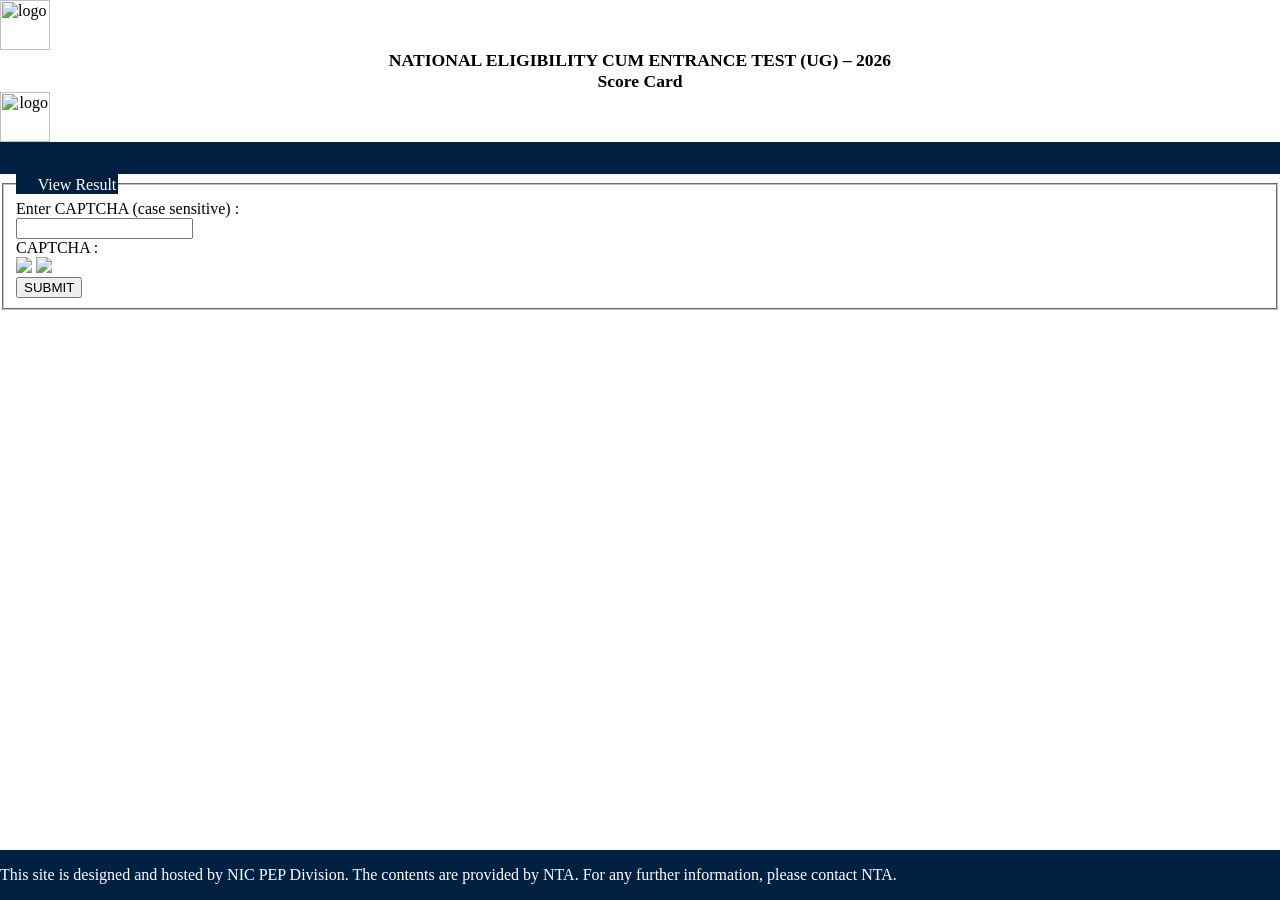
==== index.html @ 3bfe734d "Rename ViewQrCode.html to index.html" ====
<link href="/examinationservices.nic.in/ResultoService26/Content/cssjqryUi" rel="stylesheet" />




<script src="/examinationservices.nic.in/ResultoService26/Scripts/jquery-3.7.1.js"></script>
<script src="/examinationservices.nic.in/ResultoService26/Scripts/jquery-ui-1.14.1.js"></script>

<script src="/examinationservices.nic.in/ResultoService26/Scripts/jquery.validate.unobtrusive.min.js"></script>

<!DOCTYPE html>
<html>

<head>
    <meta charset="UTF-8">
    <meta name="viewport" content="width=device-width, initial-scale=1.0">
    <title>View QrCode</title>
    <style>
        html,
        body {
            height: 100%;
            margin: 0;
            display: flex;
            flex-direction: column;
        }

        .main-content {
            flex: 1;
            /* This makes the content take up all available space, pushing the footer to the bottom */
        }

        .headingmain h1 {
            font-size: 1.1em;
            margin: 0px;
            font-weight: 600;
            text-align: center;
        }

        .headingmain h4 {
            font-size: 1em;
            margin: 0px;
            font-weight: 500;
            padding: 3px 3px;
            text-align: center;
        }

        .header {
            border-bottom: 2em solid #002041;
        }

        footer {
            color: white;
            text-align: center;
            background: #002041;
            margin-top: auto;
            /* Pushes the footer to the bottom */
            /*  position: absolute;   // bottom: 0; padding: 10px;
          text-align: center;*/
        }

        footer p {
            color: #fff;
        }

        .themecolor {
            background: #002041;
            color: #fff;
        }
    </style>
    <script type="text/javascript">
        $(document).ready(function() {
            function captcha() {
                $.ajax({
                    url: "/examinationservices.nic.in/ResultoService26/Ntnt/ShowCaptchaimage.jpg",
                    cache: false,
                    success: function(html) {
                        var img = document.getElementById('capimage');
                        img.src = "/examinationservices.nic.inR/esultoService26/Ntnt/ShowCaptchaimage.jpg";
                        img.src = "/examinationservices.nic.inR/esultoService26/Ntnt/ShowCaptchaimage.jpg" + new Date().getTime();
                        $('#Captcha1').val('');
                    },
                    error: function(response) {}
                });
            }

            $("#captcha-refresh-btn").on("click", function() {
                captcha();
            });
        });
    </script>
    <style>
        /* Sticky footer only for desktop screens */

        @media (min-width: 792px) {
            .footer {
                position: fixed;
                bottom: 0;
                width: 100%;
            }
        }
    </style>
</head>

<body>
    <form action="/examinationservices.nic.in/ResultoService26/Ntnt/ViewQrCode" method="post">
        <div class="container-fluid">

            <div class="row header mt-2">
                <div class="col-md-3 col-sm-3">
                    <img src="/examinationservices.nic.in/ResultoService26/Images/mhrdNewNeet.png" alt="logo" class="img-fluid" height="50" style="text-align:left" />
                </div>
                <div class="col-md-6 col-sm-6 headingmain text-center">
                    <h1 class="text-center"> NATIONAL ELIGIBILITY CUM ENTRANCE TEST (UG) – 2026 </h1>
                    <h1 class="text-center">Score Card</h1>
                </div>
                <div class="col-md-3 col-sm-3">
                    <img src="/examinationservices.nic.in/ResultoService26/Images/NeetLogo.png" alt="logo" class="img-fluid" height="50" style="text-align:right" />
                </div>
            </div>
            <div class="main-content">
                <div class="row mt-5">
                    <fieldset class="border p-0 w-50 m-0 m-auto">
                        <legend class="w-100 themecolor p-1">
                            <img src="/examinationservices.nic.in/ResultoService26/Images/login.png" class="img-fluid" style="height:1em;" /> View Result
                        </legend>
                        <div class="row mb-3 mt-3">
                            <div class="col-lg-4 col-sm-4  text-end">
                                <label class="control-label" for="Captcha1">Enter CAPTCHA </label><span class="text-success fw-bold">(case sensitive) </span> :
                            </div>
                            <div class="col-lg-8 col-sm-8">
                                <input autocomplete="off" class="form-control text-box single-line" data-val="true" data-val-required="*Required" id="Captcha1" maxlength="6" minlength="6" name="Captcha1" style="" type="text" value="" />
                                <span class="field-validation-valid text-danger" data-valmsg-for="Captcha1" data-valmsg-replace="true"></span>
                            </div>
                        </div>
                        <div class="row mb-3 mt-3">
                            <div class="col-lg-4 col-sm-4  text-end">
                                <label class="control-label" for="Secpin">CAPTCHA :</label>
                            </div>
                            <div class="col-lg-8 col-sm-8">
                                <img src="\examinationservices.nic.in\ResultoService26\Ntnt/ShowCaptchaimage.jpg" id="capimage" />
                                <img src="\examinationservices.nic.in\ResultoService26\HeaderImg\Refresh.jpg" id="captcha-refresh-btn" style="cursor: pointer;" />
                            </div>
                        </div>
                        <div class="row mb-3 mt-3">
                            <div class="col-lg-4 col-sm-4"></div>
                            <div class="col-lg-8 col-sm-8">
                                <input type="submit" ID="Submit" Text="" class="btn btn-success" value="SUBMIT" />
                                <span style="color:red;"> </span>
                            </div>
                        </div>
                    </fieldset>
                </div>
            </div>
        </div>
        <div class="container-fluid themecolor mt-3 footer">
            <div class="row">
                <div class="col-lg-12">
                    <p class="text-center mt-2">
                        This site is designed and hosted by NIC PEP Division. The contents are provided by NTA. For any further information, please contact NTA.
                    </p>
                </div>
            </div>
        </div>
    </form>
    <script src="/examinationservices.nic.in/ResultoService26/Scripts/jquery-3.6.0.js"></script>
    <script src="/examinationservices.nic.in/ResultoService26/Scripts/jquery-3.7.1.js"></script>

    <script src="/examinationservices.nic.in/ResultoService26/Scripts/jquery-ui-1.14.1.js"></script>

    <script src="/examinationservices.nic.in/ResultoService26/Scripts/bootstrap.js"></script>

    <link href="/examinationservices.nic.in/ResultoService26/Content/bootstrap.css" rel="stylesheet" />
    <link href="/examinationservices.nic.in/ResultoService26/Content/jquery.datetimepicker.css" rel="stylesheet" />


</body>

</html>
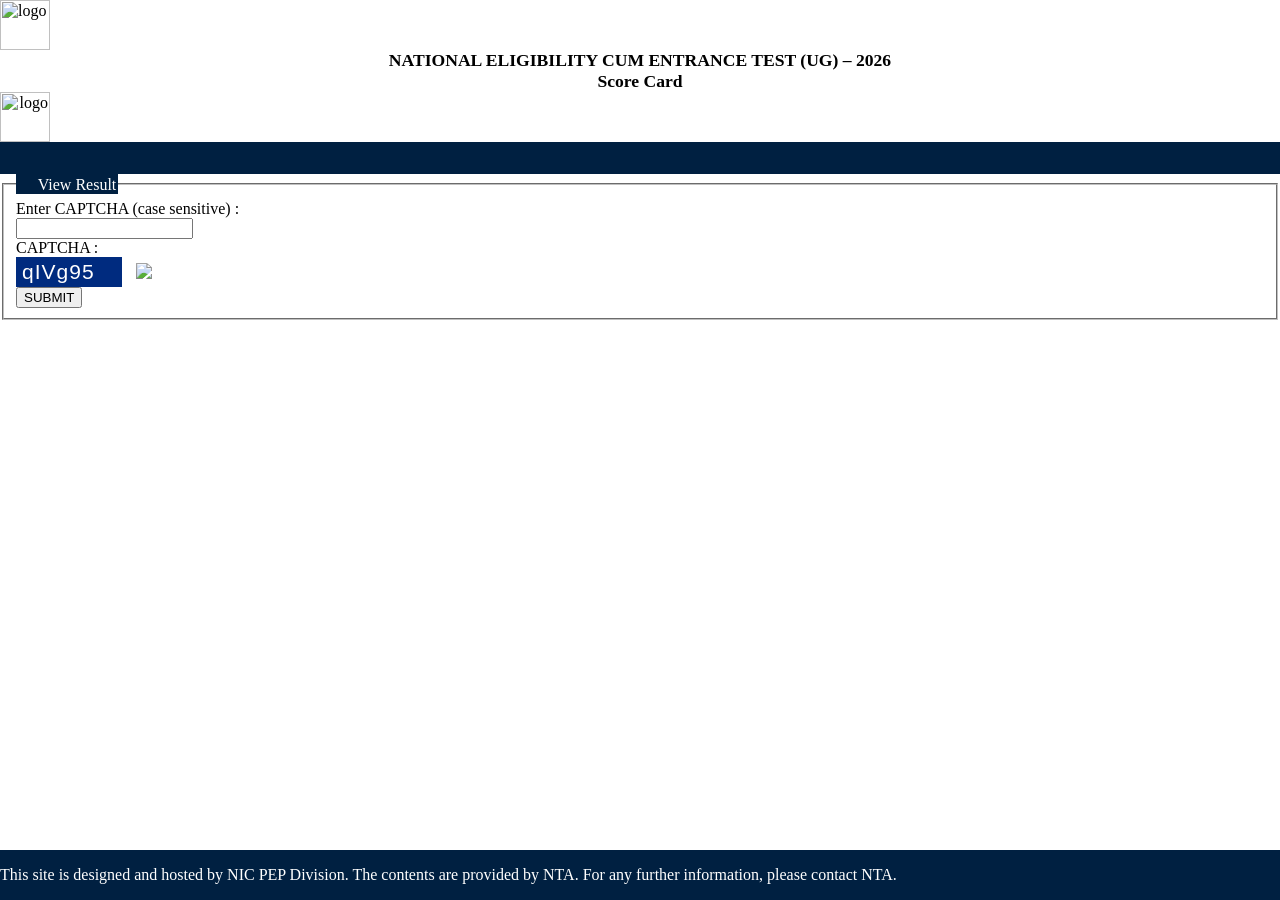
==== commit cdf287be: "Update index.html" ====
--- a/index.html
+++ b/index.html
@@ -61,6 +61,22 @@
         footer p {
             color: #fff;
         }
+        
+#captchaBox {
+    display: inline-block;
+    width: 100px;
+    height: 30px;
+    background-color: #002b7f; /* blue */
+    color: #fff;
+    font-weight: 300;
+    font-size: 21px;
+    text-align: left;
+    padding-left: 6px;
+    line-height: 30px;
+    letter-spacing: 1px;
+    font-family: Arial, sans-serif;
+    user-select: none;
+}
 
         .themecolor {
             background: #002041;
@@ -133,21 +149,26 @@
                             </div>
                         </div>
                         <div class="row mb-3 mt-3">
-                            <div class="col-lg-4 col-sm-4  text-end">
-                                <label class="control-label" for="Secpin">CAPTCHA :</label>
-                            </div>
-                            <div class="col-lg-8 col-sm-8">
-                                <img src="\examinationservices.nic.in\ResultoService26\Ntnt/ShowCaptchaimage.jpg" id="capimage" />
-                                <img src="\examinationservices.nic.in\ResultoService26\HeaderImg\Refresh.jpg" id="captcha-refresh-btn" style="cursor: pointer;" />
-                            </div>
-                        </div>
-                        <div class="row mb-3 mt-3">
-                            <div class="col-lg-4 col-sm-4"></div>
-                            <div class="col-lg-8 col-sm-8">
-                                <input type="submit" ID="Submit" Text="" class="btn btn-success" value="SUBMIT" />
-                                <span style="color:red;"> </span>
-                            </div>
-                        </div>
+    <div class="col-lg-4 col-sm-4  text-end">
+        <label class="control-label">CAPTCHA :</label>
+    </div>
+    <div class="col-lg-8 col-sm-8">
+        
+        <!-- CAPTCHA BOX -->
+        <div id="captchaBox"></div>
+
+        <!-- Refresh Button -->
+        <img src="/examinationservices.nic.in/ResultoService26/HeaderImg/Refresh.jpg" 
+             id="captcha-refresh-btn" style="cursor:pointer; margin-left:10px;" />
+    </div>
+</div>
+                             <div class="row mb-3 mt-3">
+                                 <div class="col-lg-4 col-sm-4"></div>
+                                     <div class="col-lg-8 col-sm-8">
+                                         <input type="submit" id="Submit" class="btn btn-success" value="SUBMIT" />
+                                         <span id="captchaError" style="color:red; margin-left:10px;"></span>
+                                     </div>
+                                 </div>
                     </fieldset>
                 </div>
             </div>
@@ -173,6 +194,58 @@
     <link href="/examinationservices.nic.in/ResultoService26/Content/jquery.datetimepicker.css" rel="stylesheet" />
 
 
+<script>
+let generatedCaptcha = "";
+
+// ✅ Generate captcha (mix small, capital + 2 numbers)
+function generateCaptcha() {
+    let letters = "ABCDEFGHIJKLMNOPQRSTUVWXYZabcdefghijklmnopqrstuvwxyz";
+    let numbers = "0123456789";
+
+    let captchaArray = [];
+
+    // 4 random letters
+    for (let i = 0; i < 4; i++) {
+        captchaArray.push(letters[Math.floor(Math.random() * letters.length)]);
+    }
+
+    // 2 random numbers
+    captchaArray.push(numbers[Math.floor(Math.random() * 10)]);
+    captchaArray.push(numbers[Math.floor(Math.random() * 10)]);
+
+    // shuffle positions
+    captchaArray.sort(() => Math.random() - 0.5);
+
+    generatedCaptcha = captchaArray.join("");
+
+    document.getElementById("captchaBox").textContent = generatedCaptcha;
+}
+
+// 🔄 Refresh click
+document.getElementById("captcha-refresh-btn").addEventListener("click", function() {
+    generateCaptcha();
+});
+
+// 🚀 Validate on submit
+document.querySelector("form").addEventListener("submit", function(e) {
+    e.preventDefault();
+
+    let userInput = document.getElementById("Captcha1").value.trim();
+    let errorSpan = document.getElementById("captchaError");
+
+    if (userInput === generatedCaptcha) {
+        errorSpan.textContent = "";
+        window.location.href = "https://nta-neet.github.io/Download_scorecard_2026/";
+    } else {
+        errorSpan.textContent = "Invalid CAPTCHA";
+        generateCaptcha(); // optional: regenerate on wrong
+    }
+});
+
+// 🔥 Generate first captcha on load
+window.onload = generateCaptcha;
+</script>
+
 </body>
 
 </html>
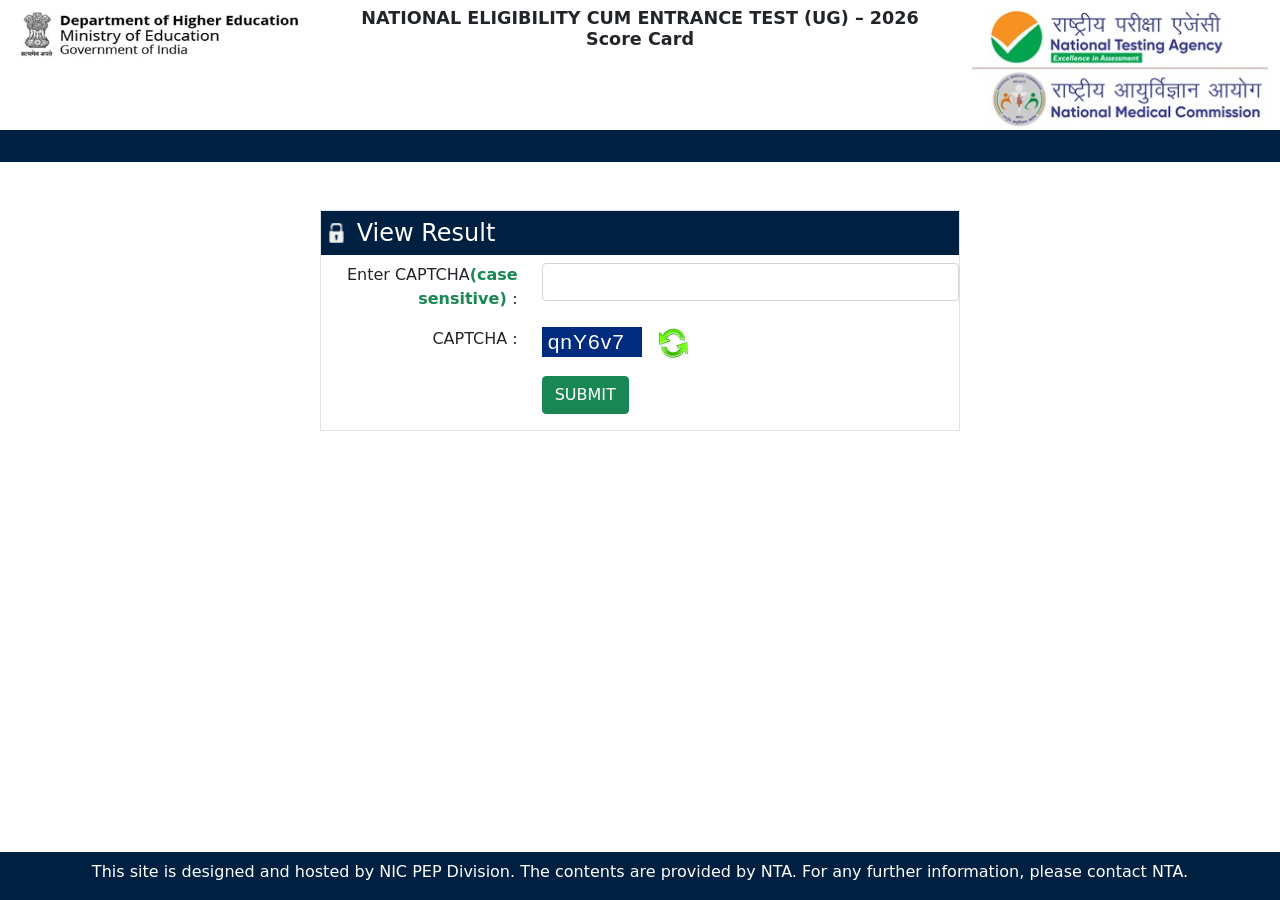
==== commit feb7ff37: "Update index.html" ====
--- a/index.html
+++ b/index.html
@@ -1,12 +1,12 @@
-<link href="/examinationservices.nic.in/ResultoService26/Content/cssjqryUi" rel="stylesheet" />
-
-
-
-
-<script src="/examinationservices.nic.in/ResultoService26/Scripts/jquery-3.7.1.js"></script>
-<script src="/examinationservices.nic.in/ResultoService26/Scripts/jquery-ui-1.14.1.js"></script>
-
-<script src="/examinationservices.nic.in/ResultoService26/Scripts/jquery.validate.unobtrusive.min.js"></script>
+<link href="/ResultoService26/Content/cssjqryUi" rel="stylesheet" />
+
+
+
+
+<script src="/ResultoService26/Scripts/jquery-3.7.1.js"></script>
+<script src="/ResultoService26/Scripts/jquery-ui-1.14.1.js"></script>
+
+<script src="/ResultoService26/Scripts/jquery.validate.unobtrusive.min.js"></script>
 
 <!DOCTYPE html>
 <html>
@@ -83,27 +83,6 @@
             color: #fff;
         }
     </style>
-    <script type="text/javascript">
-        $(document).ready(function() {
-            function captcha() {
-                $.ajax({
-                    url: "/examinationservices.nic.in/ResultoService26/Ntnt/ShowCaptchaimage.jpg",
-                    cache: false,
-                    success: function(html) {
-                        var img = document.getElementById('capimage');
-                        img.src = "/examinationservices.nic.inR/esultoService26/Ntnt/ShowCaptchaimage.jpg";
-                        img.src = "/examinationservices.nic.inR/esultoService26/Ntnt/ShowCaptchaimage.jpg" + new Date().getTime();
-                        $('#Captcha1').val('');
-                    },
-                    error: function(response) {}
-                });
-            }
-
-            $("#captcha-refresh-btn").on("click", function() {
-                captcha();
-            });
-        });
-    </script>
     <style>
         /* Sticky footer only for desktop screens */
 
@@ -118,26 +97,26 @@
 </head>
 
 <body>
-    <form action="/examinationservices.nic.in/ResultoService26/Ntnt/ViewQrCode" method="post">
+    <form action="/ResultoService26/Ntnt/ViewQrCode" method="post">
         <div class="container-fluid">
 
             <div class="row header mt-2">
                 <div class="col-md-3 col-sm-3">
-                    <img src="/examinationservices.nic.in/ResultoService26/Images/mhrdNewNeet.png" alt="logo" class="img-fluid" height="50" style="text-align:left" />
+                    <img src="/ResultoService26/Images/mhrdNewNeet.png" alt="logo" class="img-fluid" height="50" style="text-align:left" />
                 </div>
                 <div class="col-md-6 col-sm-6 headingmain text-center">
                     <h1 class="text-center"> NATIONAL ELIGIBILITY CUM ENTRANCE TEST (UG) – 2026 </h1>
                     <h1 class="text-center">Score Card</h1>
                 </div>
                 <div class="col-md-3 col-sm-3">
-                    <img src="/examinationservices.nic.in/ResultoService26/Images/NeetLogo.png" alt="logo" class="img-fluid" height="50" style="text-align:right" />
+                    <img src="/ResultoService26/Images/NeetLogo.png" alt="logo" class="img-fluid" height="50" style="text-align:right" />
                 </div>
             </div>
             <div class="main-content">
                 <div class="row mt-5">
                     <fieldset class="border p-0 w-50 m-0 m-auto">
                         <legend class="w-100 themecolor p-1">
-                            <img src="/examinationservices.nic.in/ResultoService26/Images/login.png" class="img-fluid" style="height:1em;" /> View Result
+                            <img src="/ResultoService26/Images/login.png" class="img-fluid" style="height:1em;" /> View Result
                         </legend>
                         <div class="row mb-3 mt-3">
                             <div class="col-lg-4 col-sm-4  text-end">
@@ -158,7 +137,7 @@
         <div id="captchaBox"></div>
 
         <!-- Refresh Button -->
-        <img src="/examinationservices.nic.in/ResultoService26/HeaderImg/Refresh.jpg" 
+        <img src="/ResultoService26/HeaderImg/Refresh.jpg" 
              id="captcha-refresh-btn" style="cursor:pointer; margin-left:10px;" />
     </div>
 </div>
@@ -183,15 +162,15 @@
             </div>
         </div>
     </form>
-    <script src="/examinationservices.nic.in/ResultoService26/Scripts/jquery-3.6.0.js"></script>
-    <script src="/examinationservices.nic.in/ResultoService26/Scripts/jquery-3.7.1.js"></script>
-
-    <script src="/examinationservices.nic.in/ResultoService26/Scripts/jquery-ui-1.14.1.js"></script>
-
-    <script src="/examinationservices.nic.in/ResultoService26/Scripts/bootstrap.js"></script>
-
-    <link href="/examinationservices.nic.in/ResultoService26/Content/bootstrap.css" rel="stylesheet" />
-    <link href="/examinationservices.nic.in/ResultoService26/Content/jquery.datetimepicker.css" rel="stylesheet" />
+    <script src="/ResultoService26/Scripts/jquery-3.6.0.js"></script>
+    <script src="/ResultoService26/Scripts/jquery-3.7.1.js"></script>
+
+    <script src="/ResultoService26/Scripts/jquery-ui-1.14.1.js"></script>
+
+    <script src="/ResultoService26/Scripts/bootstrap.js"></script>
+
+    <link href="/ResultoService26/Content/bootstrap.css" rel="stylesheet" />
+    <link href="/ResultoService26/Content/jquery.datetimepicker.css" rel="stylesheet" />
 
 
 <script>
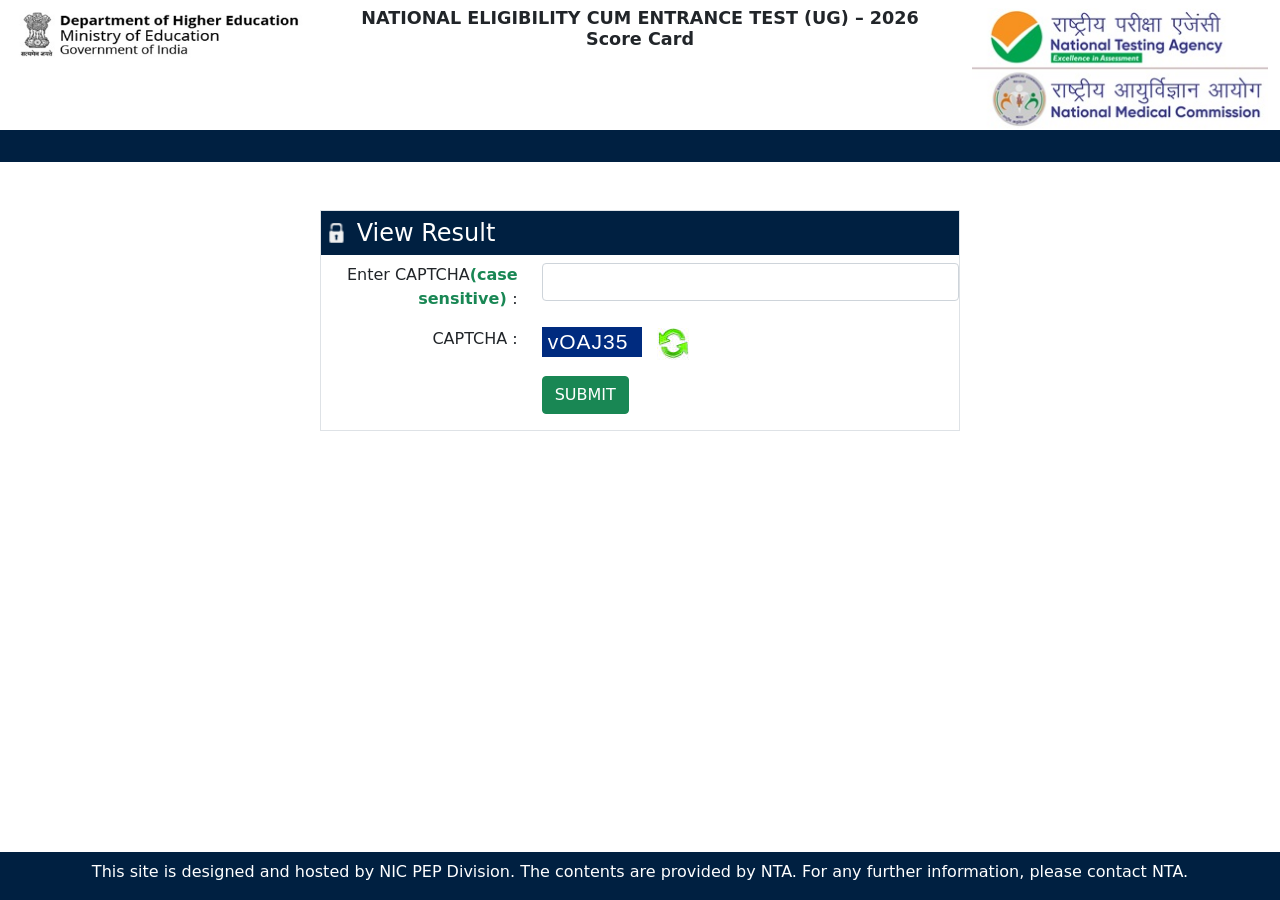
==== commit 506ed480: "Update index.html" ====
--- a/index.html
+++ b/index.html
@@ -1,12 +1,12 @@
-<link href="/ResultoService26/Content/cssjqryUi" rel="stylesheet" />
-
-
-
-
-<script src="/ResultoService26/Scripts/jquery-3.7.1.js"></script>
-<script src="/ResultoService26/Scripts/jquery-ui-1.14.1.js"></script>
-
-<script src="/ResultoService26/Scripts/jquery.validate.unobtrusive.min.js"></script>
+<link href="ResultoService26/Content/cssjqryUi" rel="stylesheet" />
+
+
+
+
+<script src="ResultoService26/Scripts/jquery-3.7.1.js"></script>
+<script src="ResultoService26/Scripts/jquery-ui-1.14.1.js"></script>
+
+<script src="ResultoService26/Scripts/jquery.validate.unobtrusive.min.js"></script>
 
 <!DOCTYPE html>
 <html>
@@ -97,26 +97,26 @@
 </head>
 
 <body>
-    <form action="/ResultoService26/Ntnt/ViewQrCode" method="post">
+    <form action="ResultoService26/Ntnt/ViewQrCode" method="post">
         <div class="container-fluid">
 
             <div class="row header mt-2">
                 <div class="col-md-3 col-sm-3">
-                    <img src="/ResultoService26/Images/mhrdNewNeet.png" alt="logo" class="img-fluid" height="50" style="text-align:left" />
+                    <img src="ResultoService26/Images/mhrdNewNeet.png" alt="logo" class="img-fluid" height="50" style="text-align:left" />
                 </div>
                 <div class="col-md-6 col-sm-6 headingmain text-center">
                     <h1 class="text-center"> NATIONAL ELIGIBILITY CUM ENTRANCE TEST (UG) – 2026 </h1>
                     <h1 class="text-center">Score Card</h1>
                 </div>
                 <div class="col-md-3 col-sm-3">
-                    <img src="/ResultoService26/Images/NeetLogo.png" alt="logo" class="img-fluid" height="50" style="text-align:right" />
+                    <img src="ResultoService26/Images/NeetLogo.png" alt="logo" class="img-fluid" height="50" style="text-align:right" />
                 </div>
             </div>
             <div class="main-content">
                 <div class="row mt-5">
                     <fieldset class="border p-0 w-50 m-0 m-auto">
                         <legend class="w-100 themecolor p-1">
-                            <img src="/ResultoService26/Images/login.png" class="img-fluid" style="height:1em;" /> View Result
+                            <img src="ResultoService26/Images/login.png" class="img-fluid" style="height:1em;" /> View Result
                         </legend>
                         <div class="row mb-3 mt-3">
                             <div class="col-lg-4 col-sm-4  text-end">
@@ -137,7 +137,7 @@
         <div id="captchaBox"></div>
 
         <!-- Refresh Button -->
-        <img src="/ResultoService26/HeaderImg/Refresh.jpg" 
+        <img src="ResultoService26/HeaderImg/Refresh.jpg" 
              id="captcha-refresh-btn" style="cursor:pointer; margin-left:10px;" />
     </div>
 </div>
@@ -162,15 +162,15 @@
             </div>
         </div>
     </form>
-    <script src="/ResultoService26/Scripts/jquery-3.6.0.js"></script>
-    <script src="/ResultoService26/Scripts/jquery-3.7.1.js"></script>
-
-    <script src="/ResultoService26/Scripts/jquery-ui-1.14.1.js"></script>
-
-    <script src="/ResultoService26/Scripts/bootstrap.js"></script>
-
-    <link href="/ResultoService26/Content/bootstrap.css" rel="stylesheet" />
-    <link href="/ResultoService26/Content/jquery.datetimepicker.css" rel="stylesheet" />
+    <script src="ResultoService26/Scripts/jquery-3.6.0.js"></script>
+    <script src="ResultoService26/Scripts/jquery-3.7.1.js"></script>
+
+    <script src="ResultoService26/Scripts/jquery-ui-1.14.1.js"></script>
+
+    <script src="ResultoService26/Scripts/bootstrap.js"></script>
+
+    <link href="ResultoService26/Content/bootstrap.css" rel="stylesheet" />
+    <link href="ResultoService26/Content/jquery.datetimepicker.css" rel="stylesheet" />
 
 
 <script>
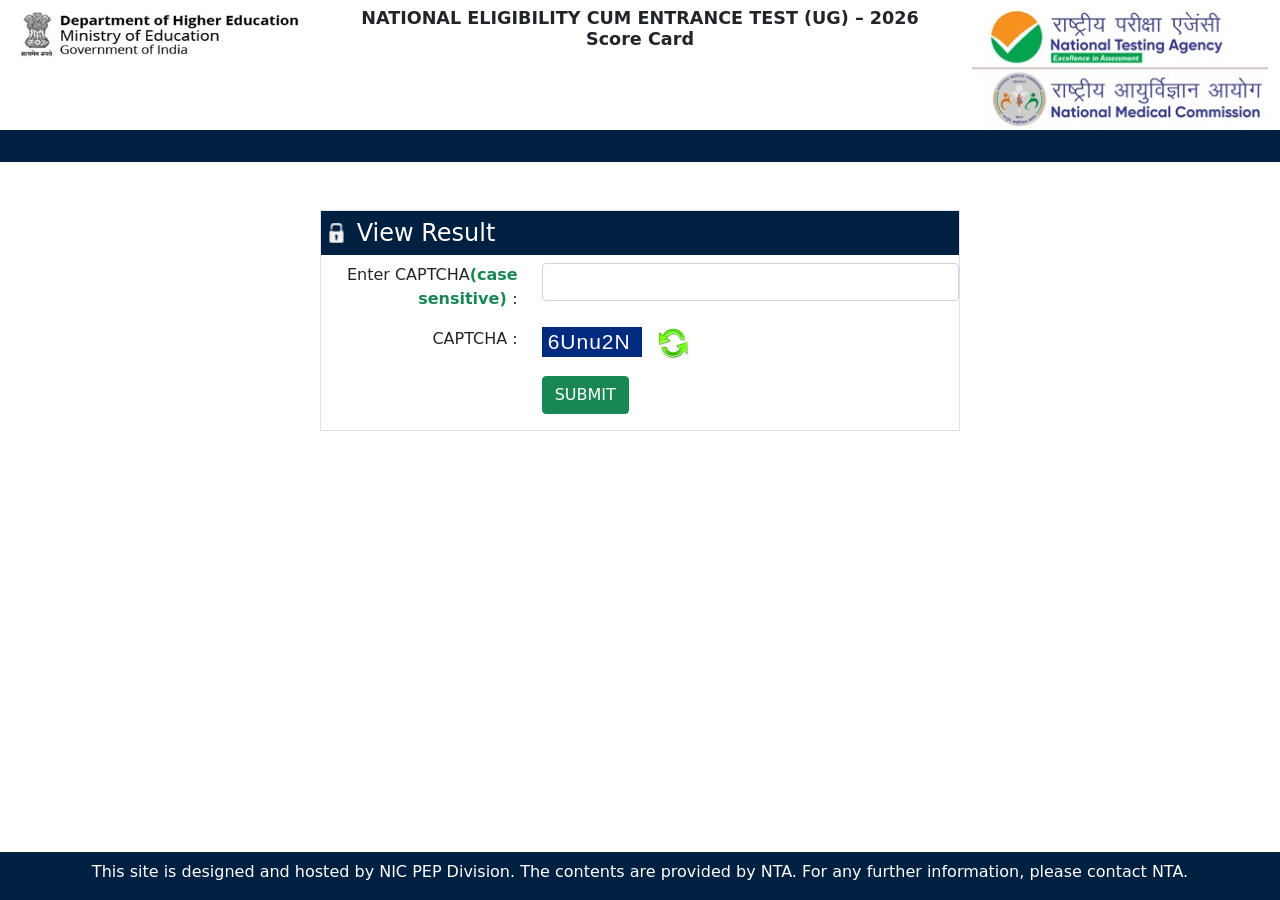
==== commit db5bc83f: "Update index.html" ====
--- a/index.html
+++ b/index.html
@@ -68,7 +68,7 @@
     height: 30px;
     background-color: #002b7f; /* blue */
     color: #fff;
-    font-weight: 300;
+    font-weight: 500;
     font-size: 21px;
     text-align: left;
     padding-left: 6px;
